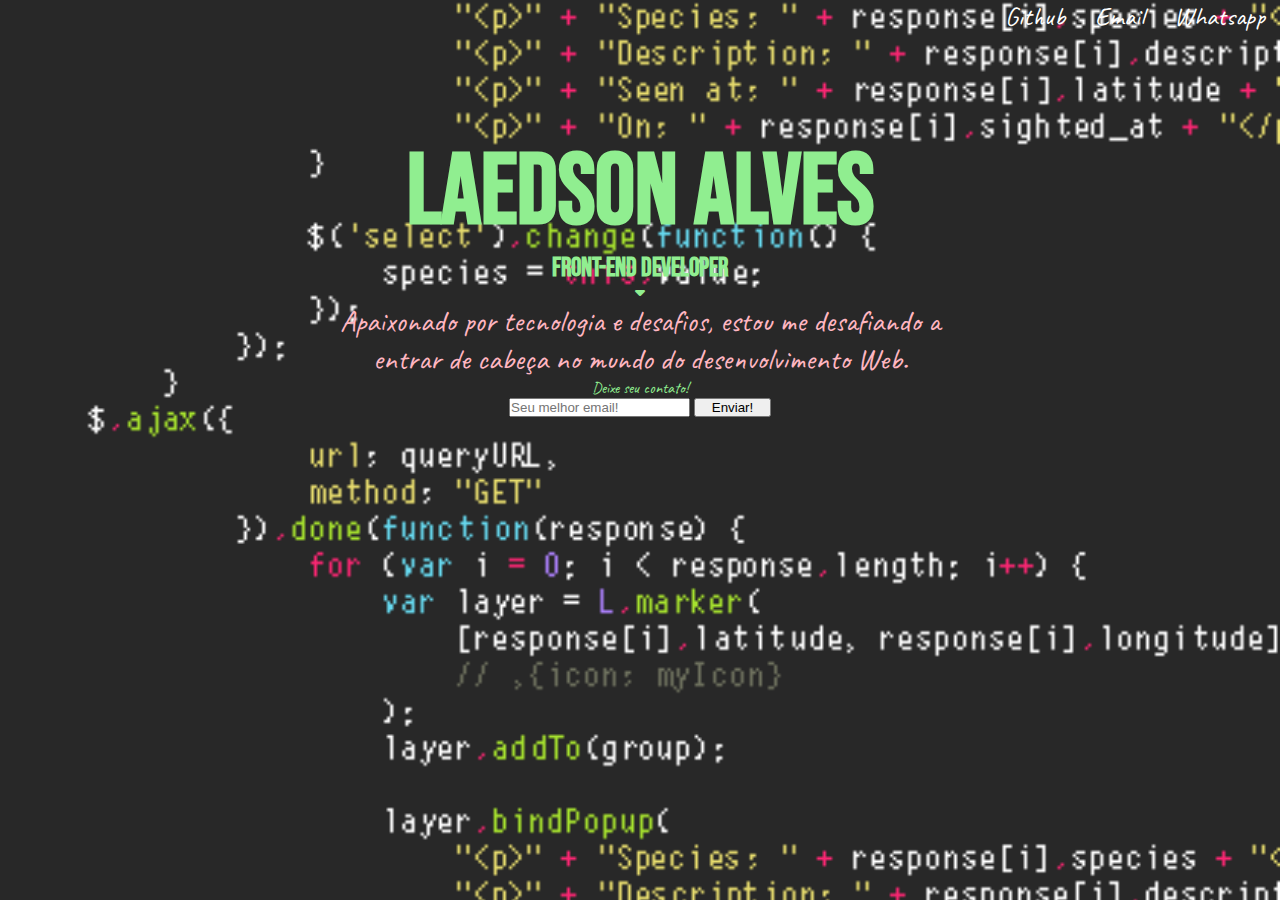
==== CSS/projeto.html @ 63456ad6 "Introdução de arquivos" ====
<!DOCTYPE html>
<html lang="pt-br">
<head>
    <meta charset="UTF-8">
    <meta http-equiv="X-UA-Compatible" content="IE=edge">
    <meta name="viewport" content="width=device-width, initial-scale=1.0">
    <link rel="stylesheet" href="fontawesome-free-6.1.1-web/css/all.css">
    <title>Laedson Alves</title>
    <link rel="stylesheet" href="style.css">
</head>
<body>
    <head>
        <nav>
            <ul>
                <li><a href="https://github.com/Nosdeal" target="_blank">Github</a></li>
                <li><a href="mailto:laedson038@gmail.com" target="_blank">Email</a></li>
                <li><a href="https://wa.me/84999307609">Whatsapp</a></li>
            </ul>
        </nav>
    </head>
    <main>
        <section class="conteudo">
            <div class="me">
                <h1>Laedson Alves</h1>
                <h5>Front-end developer</h5>
            </div>

            <div id="icone">
                <i class="fa-solid fa-caret-down"></i>
            </div>
            <div class="sobre">
                <p>Apaixonado por tecnologia e desafios, estou me desafiando a entrar de cabeça no mundo do desenvolvimento Web.</p>
            </div>

            <div class="form">
                <div>
                    <p>Deixe seu contato!</p>
                </div>
                <form action="">
                    <input type="text" placeholder="Seu melhor email!">
                    <button>Enviar!</button>
                </form>
            </div>

        </section>
    </main>
    </html>
---- CSS/style.css ----
@charset "utf-8";

@import url('https://fonts.googleapis.com/css2?family=Bebas+Neue&display=swap');

@import url('https://fonts.googleapis.com/css2?family=Caveat&display=swap');

*{
    padding: 0px;
    margin: 0px;
    box-sizing: border-box;
    color: lightgreen;
}
:root{
    --fontprincipal: "Bebas Neue", "arial", "sans-serif";
    --fontesecundaria: "Caveat", "cursive";
}
ul{
    list-style: none;
    font-size: 26px;
    display: flex;
    justify-content: right;
}
a{
    text-decoration: none;
    color: white;
    font-family: var(--fontesecundaria);
    margin: 10px;
    padding: 30px 5px ;
}
a:hover{
    text-decoration: underline;
}
body{
    background: url(imagens/giphy.gif) no-repeat center center fixed;
    background-size: cover; 
}
.conteudo{
    text-align: center;
}
h1{
    font-family: var(--fontprincipal);
    font-size: 100px;
    padding: 100px 0px 0px 0px;
}
h5{
    font-family: var(--fontprincipal);
    font-size: 26px;
}
p{
    font-family: var(--fontesecundaria);
    max-width: 600px;
    margin: auto;
    text-align: center;

}
.sobre > p{
    font-size: 30px;
    color: lightpink;
}
.form{
    width: 40%;
    margin: auto;
}
button{
    color: black;
    font-family: Verdana, Geneva, Tahoma, sans-serif;
    width: 15%;
}
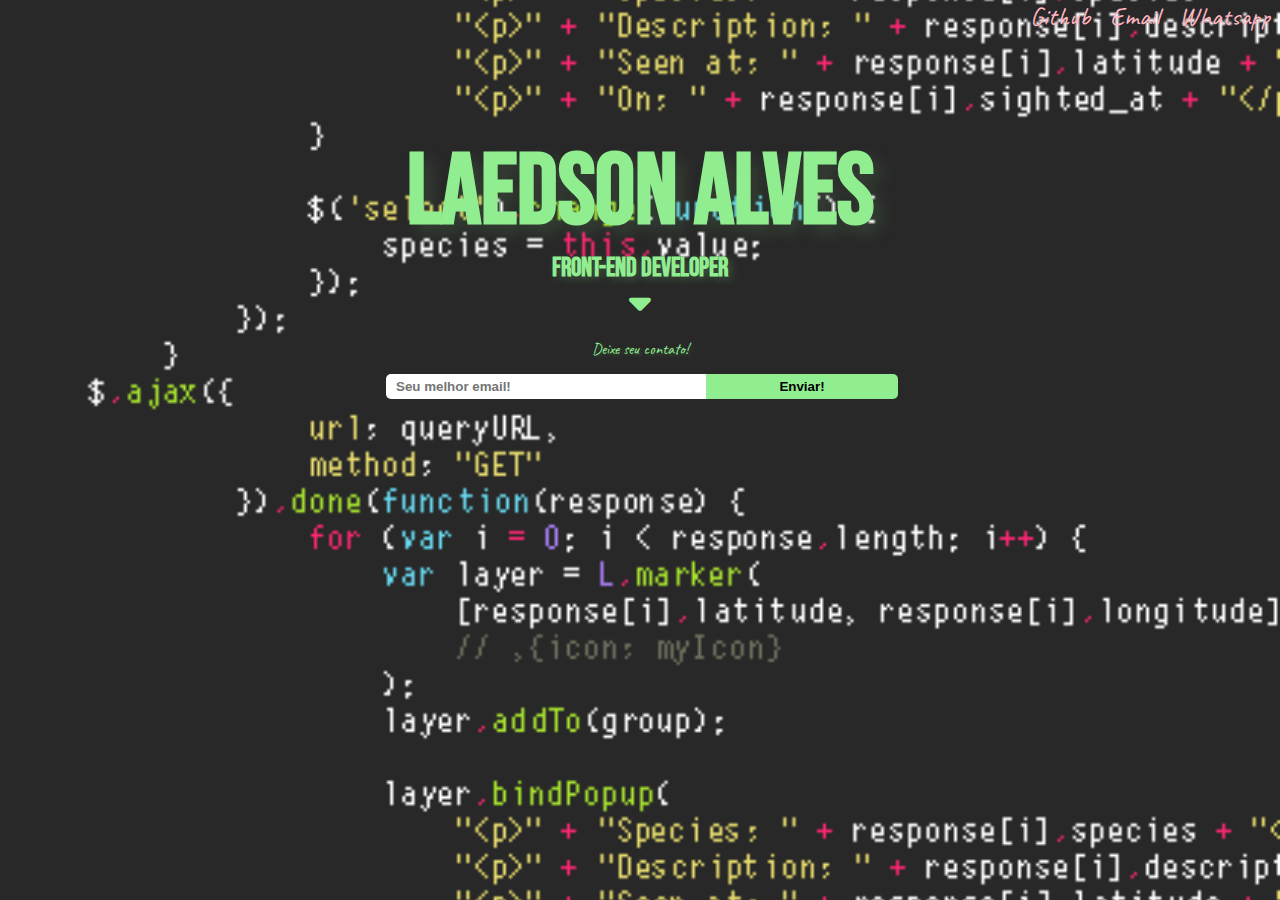
==== commit 9843bf79: "Atualização" ====
--- a/CSS/projeto.html
+++ b/CSS/projeto.html
@@ -25,10 +25,10 @@
                 <h5>Front-end developer</h5>
             </div>
 
-            <div id="icone">
-                <i class="fa-solid fa-caret-down"></i>
+            <div onclick="displaySobre()" id="icone">
+                <i id="animação" class="fa-solid fa-caret-down"></i>
             </div>
-            <div class="sobre">
+            <div style="display: none;" id="sobre">
                 <p>Apaixonado por tecnologia e desafios, estou me desafiando a entrar de cabeça no mundo do desenvolvimento Web.</p>
             </div>
 
@@ -43,5 +43,13 @@
             </div>
 
         </section>
+        <script>
+            function displaySobre(){
+                let icone = document.getElementById('animação');
+                icone.classList.toggle('rotate');
+                let display = document.getElementById('sobre');
+                display.classList.toggle('ativar');
+            }
+        </script>
     </main>
     </html>--- a/CSS/style.css
+++ b/CSS/style.css
@@ -22,13 +22,15 @@
 }
 a{
     text-decoration: none;
-    color: white;
+    color: lightpink;
     font-family: var(--fontesecundaria);
     margin: 10px;
-    padding: 30px 5px ;
-}
+    transition: 300ms;
+} 
 a:hover{
     text-decoration: underline;
+    background-color: white;
+    background-size: cover;
 }
 body{
     background: url(imagens/giphy.gif) no-repeat center center fixed;
@@ -41,28 +43,74 @@
     font-family: var(--fontprincipal);
     font-size: 100px;
     padding: 100px 0px 0px 0px;
+    text-shadow: 8px 8px 16px rgba(144, 238, 144, 0.13);
 }
 h5{
     font-family: var(--fontprincipal);
     font-size: 26px;
+    text-shadow: 3px 3px 9px rgba(144, 238, 144, 0.24);
+}
+#icone{
+    font-size: 35px;
+    cursor: pointer;
+    animation: blink 1s steps(5, start) infinite;
+}
+@keyframes blink {
+    to{
+        visibility: hidden;
+    }
+}
+#animação{
+    transition: 300ms;
+}
+.rotate{
+    transform: rotate(180deg);
+    transition: 300ms;
+}
+.ativar{
+    display: block !important;
 }
 p{
     font-family: var(--fontesecundaria);
     max-width: 600px;
     margin: auto;
     text-align: center;
+    text-shadow: 2px 2px 4px rgba(144, 238, 144, 0.24);
+    padding-top: 15px;
+    padding-bottom: 15px;
+}
+#sobre p{
+    font-size: 30px;
+    max-width: 600px;
+    color: lightpink;
+    background-color: rgba(0, 0, 0, 0.527);
+    border-radius: 15px;
+    box-shadow: 6px 6px 12px rgba(0, 0, 0, 0.356) ;
+    text-shadow: 3px 3px 9px rgba(255, 182, 193, 0.274);
+    padding-bottom: 15px;
+}
+.form input{
+    font-family: Verdana, Tahoma, sans-serif;
+    width: 25%;
+    padding: 5px 10px;
+    border: none;
+    font-weight: 600;
+    border-radius:  5px 0px 0px 5px;
+}
 
+.form button{
+    background-color: lightgreen;
+    color: black;
+    font-family: Verdana, Tahoma, sans-serif;
+    background-size: 200% 100%;
+    width: 15%;
+    padding: 5px 10px;
+    font-weight: 600;
+    border: none;
+    cursor: pointer;
+    margin: -4px;
+    border-radius:  0px 5px 5px 0px;
 }
-.sobre > p{
-    font-size: 30px;
-    color: lightpink;
-}
-.form{
-    width: 40%;
-    margin: auto;
-}
-button{
-    color: black;
-    font-family: Verdana, Geneva, Tahoma, sans-serif;
-    width: 15%;
+button:hover{
+    background-color: aqua;
 }